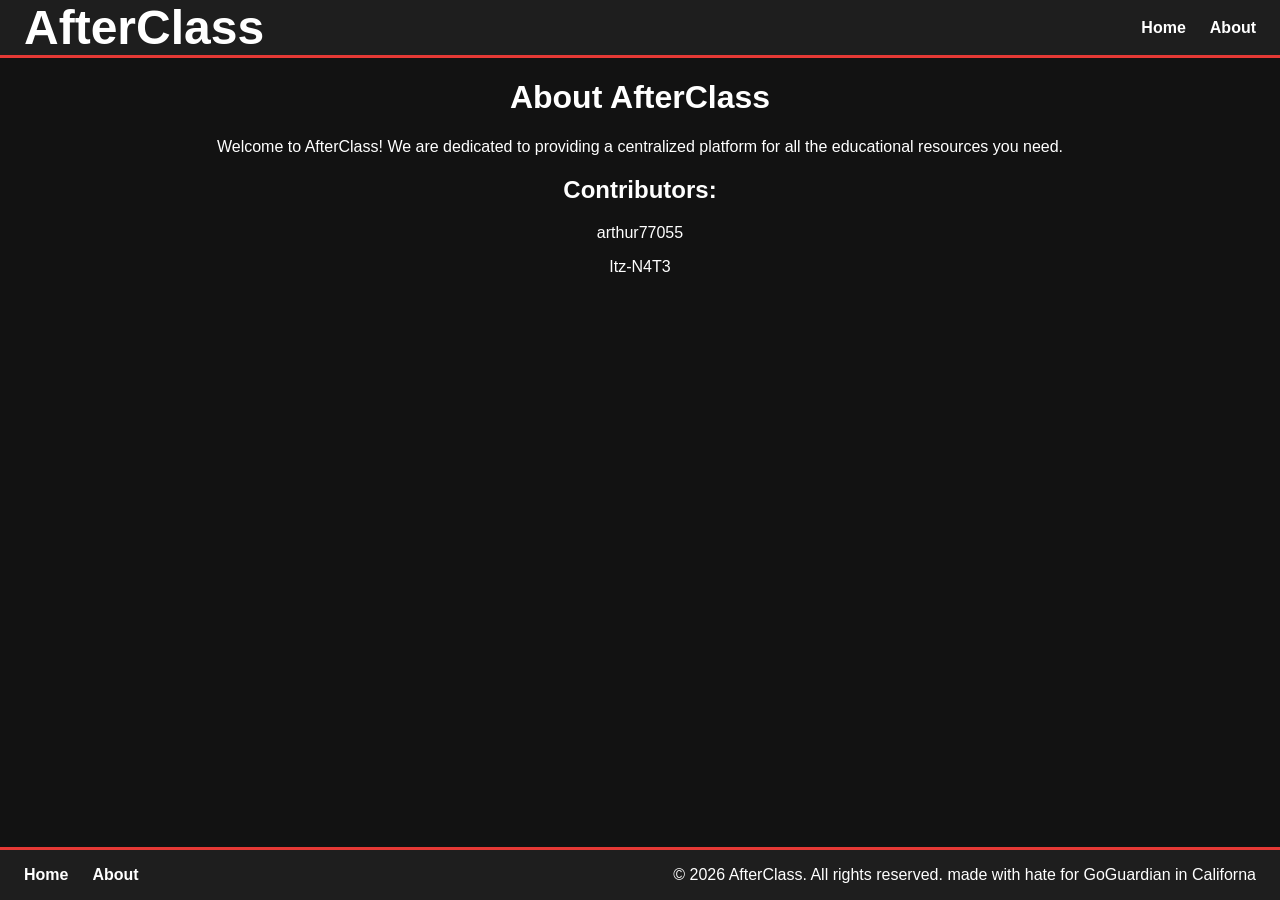
==== about.html @ 6701080a "added subway surfers & panic key" ====
<!DOCTYPE html>
<html>
    <head>
        <meta charset="utf-8">
        <meta http-equiv="X-UA-Compatible" content="IE=edge">
        <title>About - AfterClass</title>
        <meta name="description" content="">
        <meta name="viewport" content="width=device-width, initial-scale=1">
        <link rel="stylesheet" href="style.css">
    </head>
    <body>
        <header>
            <h1>AfterClass</h1>
            <nav>
                <ul>
                    <li><a href="index.html">Home</a></li>
                    <li><a href="about.html">About</a></li>
                </ul>
            </nav>
        </header>
        <main>
            <h1>About AfterClass</h1>
            <p>Welcome to AfterClass! We are dedicated to providing a centralized platform for all the educational resources you need.</p>
            <h2>Contributors:</h2>
            <p>arthur77055</p>
            <p>Itz-N4T3</p>
        </main>
        <footer>
            <nav aria-label="Footer">
                <ul>
                    <li><a href="index.html">Home</a></li>
                    <li><a href="about.html">About</a></li>
                </ul>
            </nav>
            <p>&copy; 2026 AfterClass. All rights reserved. made with hate for GoGuardian in Californa</p>
        </footer>
        <script src="script.js"></script>
    </body>
</html>
---- style.css ----
body {
    background-color: #121212;
    color:white;
    font-family: Arial, sans-serif;
    min-height: 100vh;
    box-sizing: border-box;
    margin: 0;
    display: flex;
    flex-direction: column;
}

header {
    background-color: #1e1e1e;
    border-bottom: 3px solid #e53935;
    padding: 0 1.5rem;
    display: flex;
    align-items: center;
    justify-content: space-between;
}

footer {
    background-color: #1e1e1e;
    border-top: 3px solid #e53935;
    padding: 0 1.5rem;
    display: flex;
    align-items: center;
    justify-content: space-between;
}

header h1 {
    margin: 0;
    font-size: 3rem;
}

nav ul {
    display: flex;
    gap: 1.5rem;
    margin: 0;
    padding: 0;
    list-style: none;
}

nav a {
    display: block;
    padding: 1rem 0;
    color: white;
    font-weight: 600;
    text-decoration: none;
    transition: color 0.2s ease;
}

nav a:hover,
nav a:focus-visible {
    color: #ff8a80;
}

main {
    flex: 1;
    text-align: center;
}

#fullscreen-button {
    margin-top: 0.5rem;
    padding: 0.4rem 0.65rem;
    border: 1px solid #555;
    border-radius: 3px;
    background: transparent;
    color: #ccc;
    font: inherit;
    cursor: pointer;
}

#fullscreen-button:hover,
#fullscreen-button:focus-visible {
    border-color: #e53935;
    color: white;
}
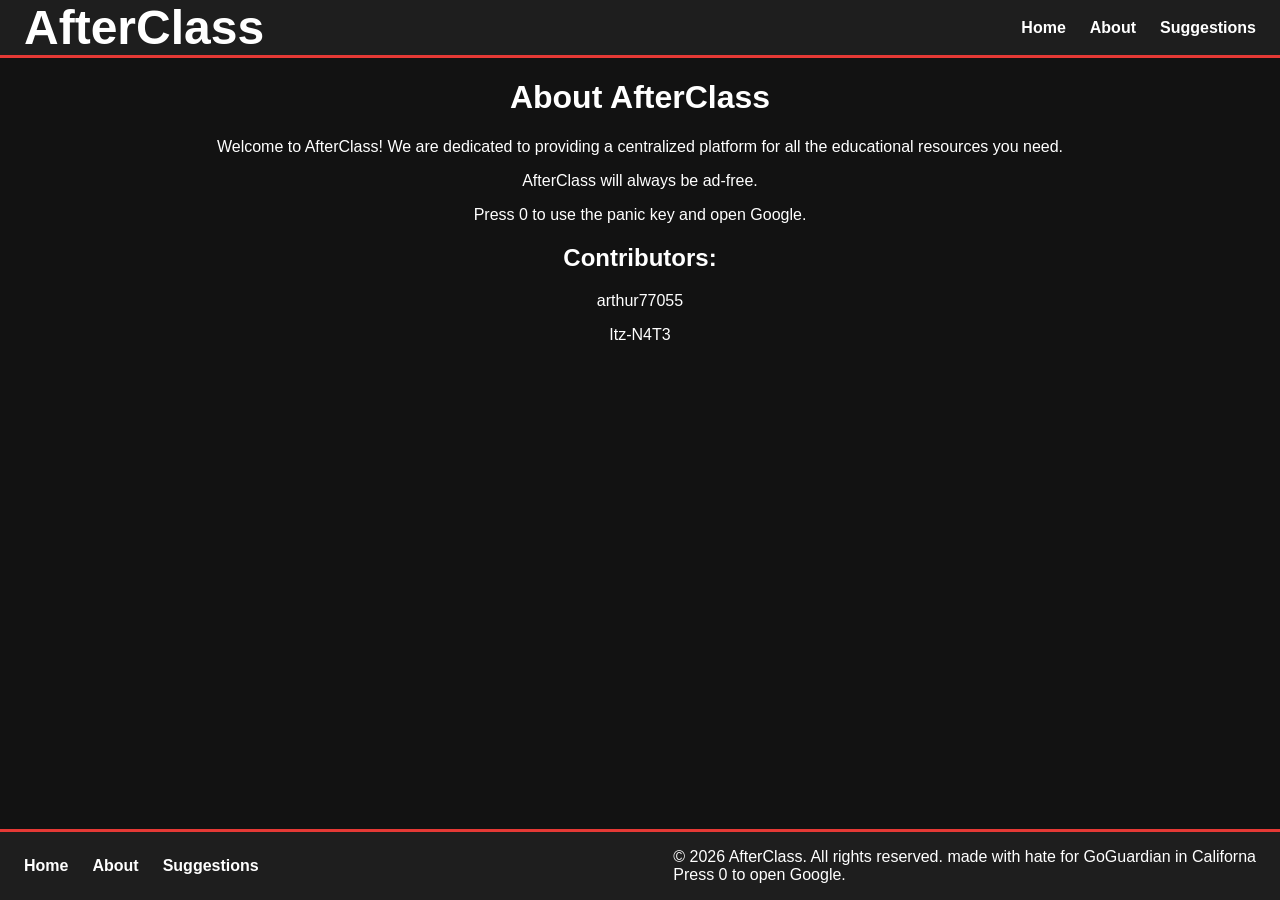
==== commit 88e03870: "added suggestions & other stuff" ====
--- a/about.html
+++ b/about.html
@@ -15,12 +15,15 @@
                 <ul>
                     <li><a href="index.html">Home</a></li>
                     <li><a href="about.html">About</a></li>
+                    <li><a href="https://docs.google.com/forms/d/e/1FAIpQLSfHofTblRziRhAiflrGv3iZmDnq6QlPIWAM1GIO4Z38Wzq3aA/viewform?usp=publish-editor" target="_blank" rel="noopener noreferrer">Suggestions</a></li>
                 </ul>
             </nav>
         </header>
         <main>
             <h1>About AfterClass</h1>
             <p>Welcome to AfterClass! We are dedicated to providing a centralized platform for all the educational resources you need.</p>
+            <p>AfterClass will always be ad-free.</p>
+            <p>Press 0 to use the panic key and open Google.</p>
             <h2>Contributors:</h2>
             <p>arthur77055</p>
             <p>Itz-N4T3</p>
@@ -30,9 +33,10 @@
                 <ul>
                     <li><a href="index.html">Home</a></li>
                     <li><a href="about.html">About</a></li>
+                    <li><a href="https://docs.google.com/forms/d/e/1FAIpQLSfHofTblRziRhAiflrGv3iZmDnq6QlPIWAM1GIO4Z38Wzq3aA/viewform?usp=publish-editor" target="_blank" rel="noopener noreferrer">Suggestions</a></li>
                 </ul>
             </nav>
-            <p>&copy; 2026 AfterClass. All rights reserved. made with hate for GoGuardian in Californa</p>
+            <p>&copy; 2026 AfterClass. All rights reserved. made with hate for GoGuardian in Californa<br>Press 0 to open Google.</p>
         </footer>
         <script src="script.js"></script>
     </body>
--- a/style.css
+++ b/style.css
@@ -74,4 +74,35 @@
 #fullscreen-button:focus-visible {
     border-color: #e53935;
     color: white;
+}
+
+main form {
+    margin: 0 auto;
+    width: fit-content;
+}
+
+.game-launch-button {
+    display: block;
+    padding: 0;
+    border: 0;
+    border-radius: 8px;
+    background: transparent;
+    cursor: pointer;
+    overflow: hidden;
+    transition: transform 0.2s ease;
+}
+
+.game-launch-button img {
+    display: block;
+    width: 180px;
+    height: auto;
+}
+
+.game-launch-button:hover {
+    transform: scale(1.04);
+}
+
+.game-launch-button:focus-visible {
+    outline: 3px solid #e53935;
+    outline-offset: 3px;
 }
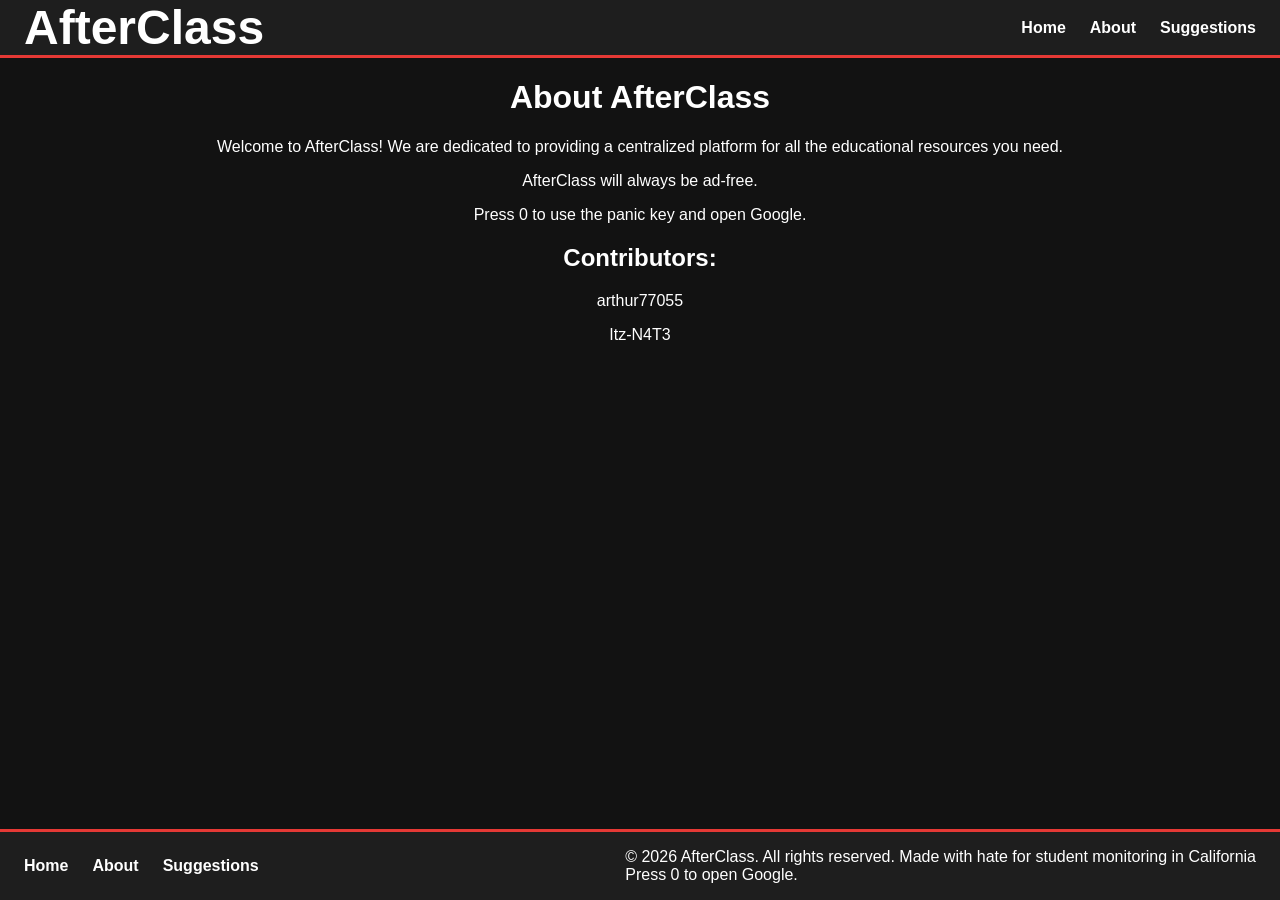
==== commit 01c1ee2a: "added worldguessr & ui improvements" ====
--- a/about.html
+++ b/about.html
@@ -10,7 +10,7 @@
     </head>
     <body>
         <header>
-            <h1>AfterClass</h1>
+            <h1><a href="index.html">AfterClass</a></h1>
             <nav>
                 <ul>
                     <li><a href="index.html">Home</a></li>
@@ -36,7 +36,7 @@
                     <li><a href="https://docs.google.com/forms/d/e/1FAIpQLSfHofTblRziRhAiflrGv3iZmDnq6QlPIWAM1GIO4Z38Wzq3aA/viewform?usp=publish-editor" target="_blank" rel="noopener noreferrer">Suggestions</a></li>
                 </ul>
             </nav>
-            <p>&copy; 2026 AfterClass. All rights reserved. made with hate for GoGuardian in Californa<br>Press 0 to open Google.</p>
+            <p>&copy; 2026 AfterClass. All rights reserved. Made with hate for student monitoring in California<br>Press 0 to open Google.</p>
         </footer>
         <script src="script.js"></script>
     </body>
--- a/style.css
+++ b/style.css
@@ -30,6 +30,16 @@
 header h1 {
     margin: 0;
     font-size: 3rem;
+}
+
+header h1 a {
+    color: inherit;
+    text-decoration: none;
+}
+
+header h1 a:hover,
+header h1 a:focus-visible {
+    color: #ff8a80;
 }
 
 nav ul {
@@ -77,13 +87,15 @@
 }
 
 main form {
-    margin: 0 auto;
+    display: inline-block;
+    margin: 0 0.5rem;
     width: fit-content;
+    vertical-align: top;
 }
 
 .game-launch-button {
     display: block;
-    padding: 0;
+    padding: 0.5rem;
     border: 0;
     border-radius: 8px;
     background: transparent;
@@ -96,6 +108,7 @@
     display: block;
     width: 180px;
     height: auto;
+    border-radius: 8px;
 }
 
 .game-launch-button:hover {
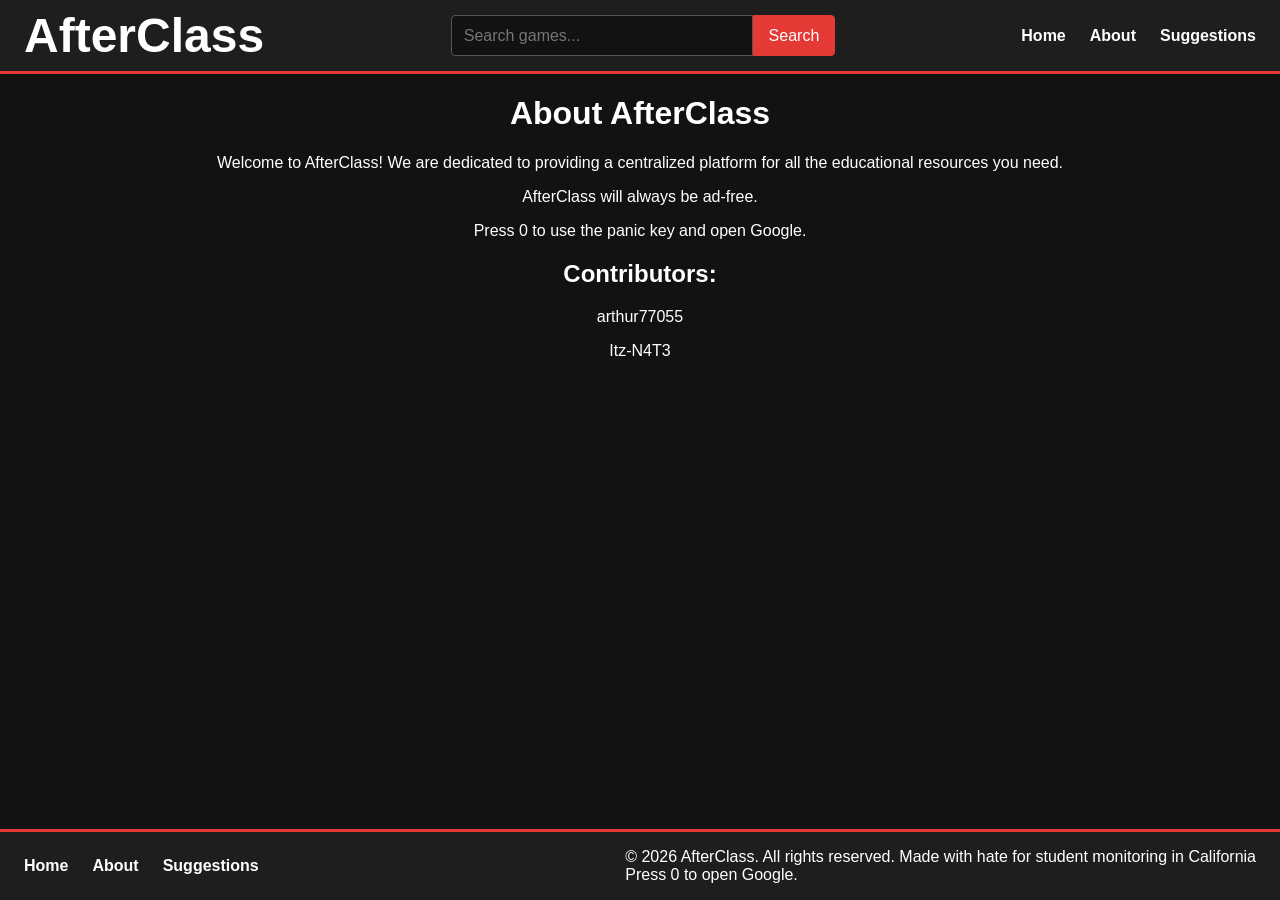
==== commit 0447e527: "added search and drifthunters" ====
--- a/about.html
+++ b/about.html
@@ -11,6 +11,10 @@
     <body>
         <header>
             <h1><a href="index.html">AfterClass</a></h1>
+            <form class="site-search" action="index.html" role="search">
+                <input type="search" name="search" aria-label="Search games" placeholder="Search games..." autocomplete="off">
+                <button type="submit">Search</button>
+            </form>
             <nav>
                 <ul>
                     <li><a href="index.html">Home</a></li>
--- a/style.css
+++ b/style.css
@@ -12,10 +12,12 @@
 header {
     background-color: #1e1e1e;
     border-bottom: 3px solid #e53935;
-    padding: 0 1.5rem;
+    padding: 0.5rem 1.5rem;
     display: flex;
     align-items: center;
     justify-content: space-between;
+    gap: 1rem;
+    flex-wrap: wrap;
 }
 
 footer {
@@ -64,9 +66,51 @@
     color: #ff8a80;
 }
 
+.site-search {
+    display: flex;
+    flex: 1 1 15rem;
+    max-width: 24rem;
+}
+
+.site-search input {
+    min-width: 0;
+    flex: 1;
+    padding: 0.65rem 0.75rem;
+    border: 1px solid #555;
+    border-radius: 4px 0 0 4px;
+    background: #121212;
+    color: white;
+    font: inherit;
+}
+
+.site-search input:focus-visible {
+    outline: none;
+    z-index: 1;
+}
+
+.site-search button {
+    padding: 0.65rem 0.9rem;
+    border: 1px solid #e53935;
+    border-radius: 0 4px 4px 0;
+    background: #e53935;
+    color: white;
+    font: inherit;
+    cursor: pointer;
+}
+
+.site-search button:hover,
+.site-search button:focus-visible {
+    background: #c62828;
+}
+
 main {
     flex: 1;
     text-align: center;
+}
+
+.search-results {
+    margin: 0.75rem 1rem;
+    color: #ccc;
 }
 
 #fullscreen-button {
@@ -86,16 +130,30 @@
     color: white;
 }
 
-main form {
-    display: inline-block;
-    margin: 0 0.5rem;
-    width: fit-content;
-    vertical-align: top;
+.resource-grid {
+    display: grid;
+    width: min(calc(100% - 2rem), 816px);
+    aspect-ratio: 816 / 540;
+    grid-template-columns: repeat(4, minmax(0, 1fr));
+    grid-template-rows: repeat(4, minmax(0, 1fr));
+    margin: 0 auto;
+    gap: 0.75rem 1rem;
+}
+
+.resource-grid form {
+    margin: 0;
+}
+
+.resource-grid > .subway-surfers-resource {
+    grid-row: 1 / span 2;
 }
 
 .game-launch-button {
     display: block;
     padding: 0.5rem;
+    box-sizing: border-box;
+    width: 100%;
+    height: 100%;
     border: 0;
     border-radius: 8px;
     background: transparent;
@@ -106,8 +164,9 @@
 
 .game-launch-button img {
     display: block;
-    width: 180px;
-    height: auto;
+    width: 100%;
+    height: 100%;
+    object-fit: cover;
     border-radius: 8px;
 }
 
@@ -118,4 +177,47 @@
 .game-launch-button:focus-visible {
     outline: 3px solid #e53935;
     outline-offset: 3px;
-}+}
+
+@media (max-width: 700px) {
+    header {
+        justify-content: center;
+    }
+
+    .resource-grid {
+        width: min(calc(100% - 1rem), 816px);
+        aspect-ratio: auto;
+        grid-template-columns: repeat(2, minmax(0, 1fr));
+        grid-template-rows: none;
+        grid-auto-rows: minmax(7.5rem, 34vw);
+        gap: 0.5rem;
+    }
+
+    footer {
+        box-sizing: border-box;
+        width: 100%;
+        flex-direction: column;
+        padding: 0.5rem 1rem;
+    }
+
+    footer nav ul {
+        justify-content: center;
+        flex-wrap: wrap;
+        column-gap: 1.25rem;
+    }
+
+    footer p {
+        margin: 0.5rem 0;
+        text-align: center;
+    }
+
+    .site-search {
+        order: 1;
+        flex-basis: 100%;
+        max-width: none;
+    }
+
+    header nav {
+        order: 2;
+    }
+}
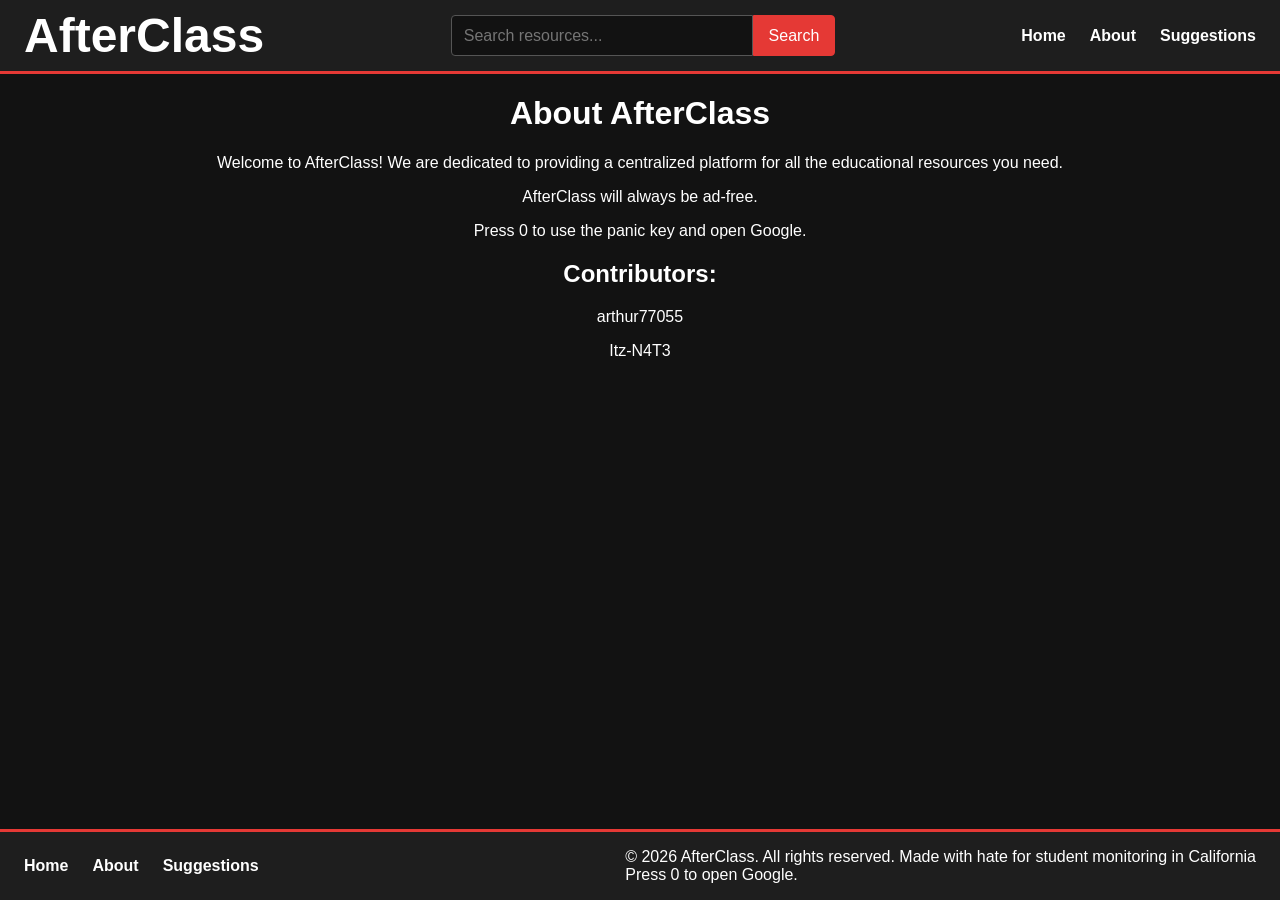
==== commit fad8a80f: "ui improvements" ====
--- a/about.html
+++ b/about.html
@@ -12,7 +12,7 @@
         <header>
             <h1><a href="index.html">AfterClass</a></h1>
             <form class="site-search" action="index.html" role="search">
-                <input type="search" name="search" aria-label="Search games" placeholder="Search games..." autocomplete="off">
+                <input type="search" name="search" aria-label="Search resources" placeholder="Search resources..." autocomplete="off">
                 <button type="submit">Search</button>
             </form>
             <nav>
--- a/style.css
+++ b/style.css
@@ -149,6 +149,7 @@
 }
 
 .game-launch-button {
+    position: relative;
     display: block;
     padding: 0.5rem;
     box-sizing: border-box;
@@ -170,6 +171,32 @@
     border-radius: 8px;
 }
 
+.game-title {
+    position: absolute;
+    top: 0.5rem;
+    left: 0.5rem;
+    right: 0.5rem;
+    padding: 0.75rem 0.5rem 1.25rem;
+    border-radius: 8px 8px 0 0;
+    background: linear-gradient(to bottom, rgb(0 0 0 / 85%), transparent);
+    color: white;
+    font-size: 1rem;
+    font-weight: 700;
+    line-height: 1.25;
+    text-align: left;
+    text-shadow: 0 1px 3px rgb(0 0 0 / 80%);
+    opacity: 0;
+    transform: translateY(-0.75rem);
+    pointer-events: none;
+    transition: opacity 0.25s ease, transform 0.3s ease;
+}
+
+.game-launch-button:hover .game-title,
+.game-launch-button:focus-visible .game-title {
+    opacity: 1;
+    transform: translateY(0);
+}
+
 .game-launch-button:hover {
     transform: scale(1.04);
 }
@@ -177,6 +204,12 @@
 .game-launch-button:focus-visible {
     outline: 3px solid #e53935;
     outline-offset: 3px;
+}
+
+@media (prefers-reduced-motion: reduce) {
+    .game-title {
+        transition: none;
+    }
 }
 
 @media (max-width: 700px) {
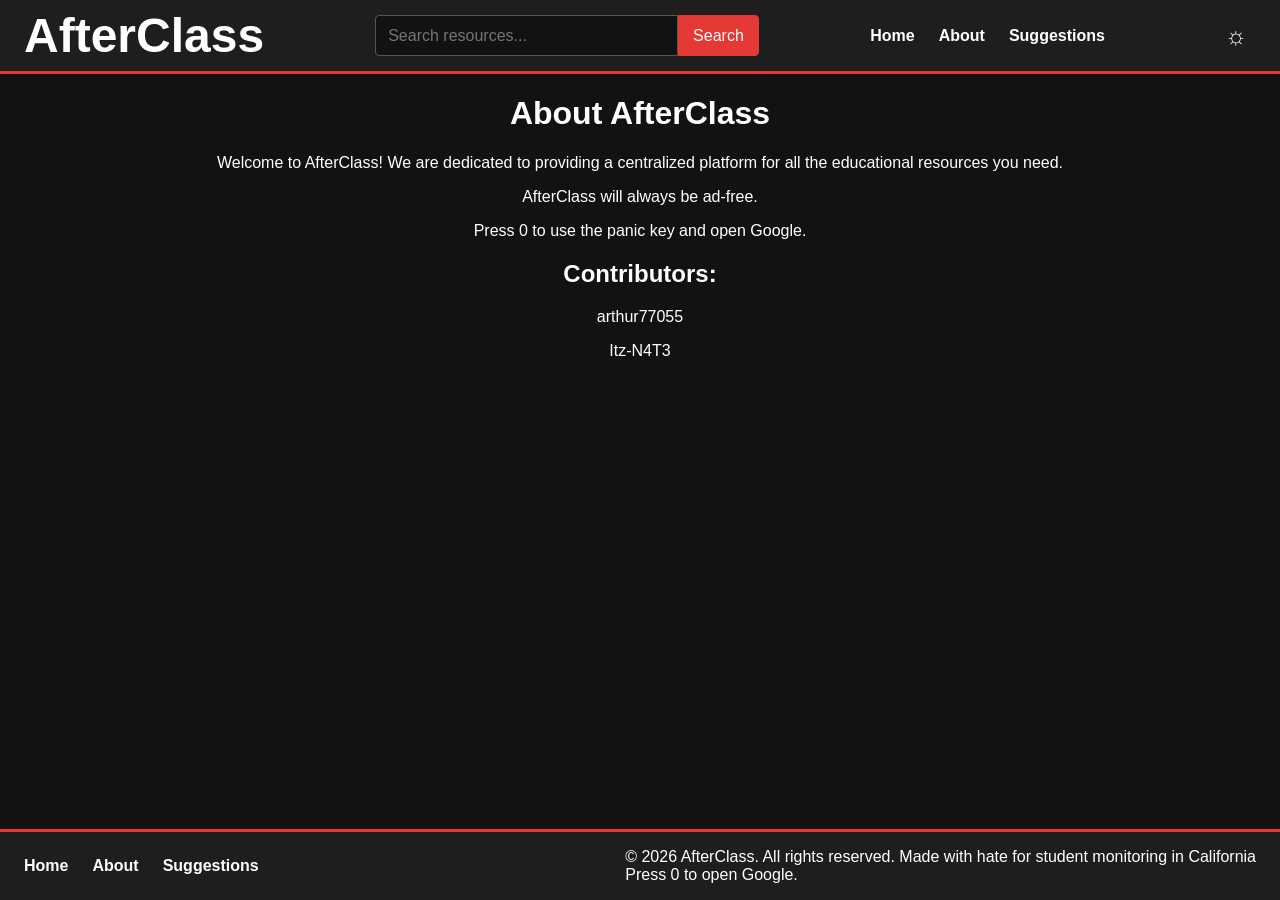
==== commit a8b650f6: "added light mode & toggle" ====
--- a/about.html
+++ b/about.html
@@ -6,6 +6,7 @@
         <title>About - AfterClass</title>
         <meta name="description" content="">
         <meta name="viewport" content="width=device-width, initial-scale=1">
+        <script>(function () { document.documentElement.dataset.theme = localStorage.getItem("afterclass-theme") || "dark"; })();</script>
         <link rel="stylesheet" href="style.css">
     </head>
     <body>
@@ -22,6 +23,7 @@
                     <li><a href="https://docs.google.com/forms/d/e/1FAIpQLSfHofTblRziRhAiflrGv3iZmDnq6QlPIWAM1GIO4Z38Wzq3aA/viewform?usp=publish-editor" target="_blank" rel="noopener noreferrer">Suggestions</a></li>
                 </ul>
             </nav>
+            <button class="theme-toggle" type="button" aria-label="Switch to light mode" aria-pressed="false" title="Switch to light mode">☼</button>
         </header>
         <main>
             <h1>About AfterClass</h1>
--- a/style.css
+++ b/style.css
@@ -1,16 +1,37 @@
+:root {
+    color-scheme: dark;
+    --page-background: #121212;
+    --surface-background: #1e1e1e;
+    --text-color: white;
+    --muted-text-color: #ccc;
+    --input-border-color: #555;
+    --input-background: #121212;
+}
+
+:root[data-theme="light"] {
+    color-scheme: light;
+    --page-background: #f5f5f5;
+    --surface-background: #fff;
+    --text-color: #1a1a1a;
+    --muted-text-color: #555;
+    --input-border-color: #aaa;
+    --input-background: #fff;
+}
+
 body {
-    background-color: #121212;
-    color:white;
+    background-color: var(--page-background);
+    color: var(--text-color);
     font-family: Arial, sans-serif;
     min-height: 100vh;
     box-sizing: border-box;
     margin: 0;
     display: flex;
     flex-direction: column;
+    transition: background-color 0.3s ease, color 0.3s ease;
 }
 
 header {
-    background-color: #1e1e1e;
+    background-color: var(--surface-background);
     border-bottom: 3px solid #e53935;
     padding: 0.5rem 1.5rem;
     display: flex;
@@ -18,15 +39,17 @@
     justify-content: space-between;
     gap: 1rem;
     flex-wrap: wrap;
+    transition: background-color 0.3s ease;
 }
 
 footer {
-    background-color: #1e1e1e;
+    background-color: var(--surface-background);
     border-top: 3px solid #e53935;
     padding: 0 1.5rem;
     display: flex;
     align-items: center;
     justify-content: space-between;
+    transition: background-color 0.3s ease;
 }
 
 header h1 {
@@ -55,10 +78,10 @@
 nav a {
     display: block;
     padding: 1rem 0;
-    color: white;
+    color: var(--text-color);
     font-weight: 600;
     text-decoration: none;
-    transition: color 0.2s ease;
+    transition: color 0.3s ease;
 }
 
 nav a:hover,
@@ -76,11 +99,12 @@
     min-width: 0;
     flex: 1;
     padding: 0.65rem 0.75rem;
-    border: 1px solid #555;
+    border: 1px solid var(--input-border-color);
     border-radius: 4px 0 0 4px;
-    background: #121212;
-    color: white;
+    background: var(--input-background);
+    color: var(--text-color);
     font: inherit;
+    transition: background-color 0.3s ease, color 0.3s ease, border-color 0.3s ease;
 }
 
 .site-search input:focus-visible {
@@ -103,6 +127,32 @@
     background: #c62828;
 }
 
+.theme-toggle {
+    display: grid;
+    width: 2.5rem;
+    height: 2.5rem;
+    place-items: center;
+    padding: 0;
+    border: 0;
+    border-radius: 50%;
+    background: transparent;
+    color: var(--text-color);
+    font: inherit;
+    font-size: 1.5rem;
+    line-height: 1;
+    cursor: pointer;
+    transition: background-color 0.3s ease, color 0.3s ease, border-color 0.3s ease;
+}
+
+.theme-toggle:hover {
+    background: var(--input-border-color);
+}
+
+.theme-toggle:focus-visible {
+    outline: 2px solid #e53935;
+    outline-offset: 2px;
+}
+
 main {
     flex: 1;
     text-align: center;
@@ -110,24 +160,25 @@
 
 .search-results {
     margin: 0.75rem 1rem;
-    color: #ccc;
+    color: var(--muted-text-color);
 }
 
 #fullscreen-button {
     margin-top: 0.5rem;
     padding: 0.4rem 0.65rem;
-    border: 1px solid #555;
+    border: 1px solid var(--input-border-color);
     border-radius: 3px;
     background: transparent;
-    color: #ccc;
+    color: var(--muted-text-color);
     font: inherit;
     cursor: pointer;
+    transition: background-color 0.3s ease, color 0.3s ease, border-color 0.3s ease;
 }
 
 #fullscreen-button:hover,
 #fullscreen-button:focus-visible {
     border-color: #e53935;
-    color: white;
+    color: var(--text-color);
 }
 
 .resource-grid {
@@ -207,6 +258,13 @@
 }
 
 @media (prefers-reduced-motion: reduce) {
+    body,
+    header,
+    footer,
+    nav a,
+    .site-search input,
+    .theme-toggle,
+    #fullscreen-button,
     .game-title {
         transition: none;
     }
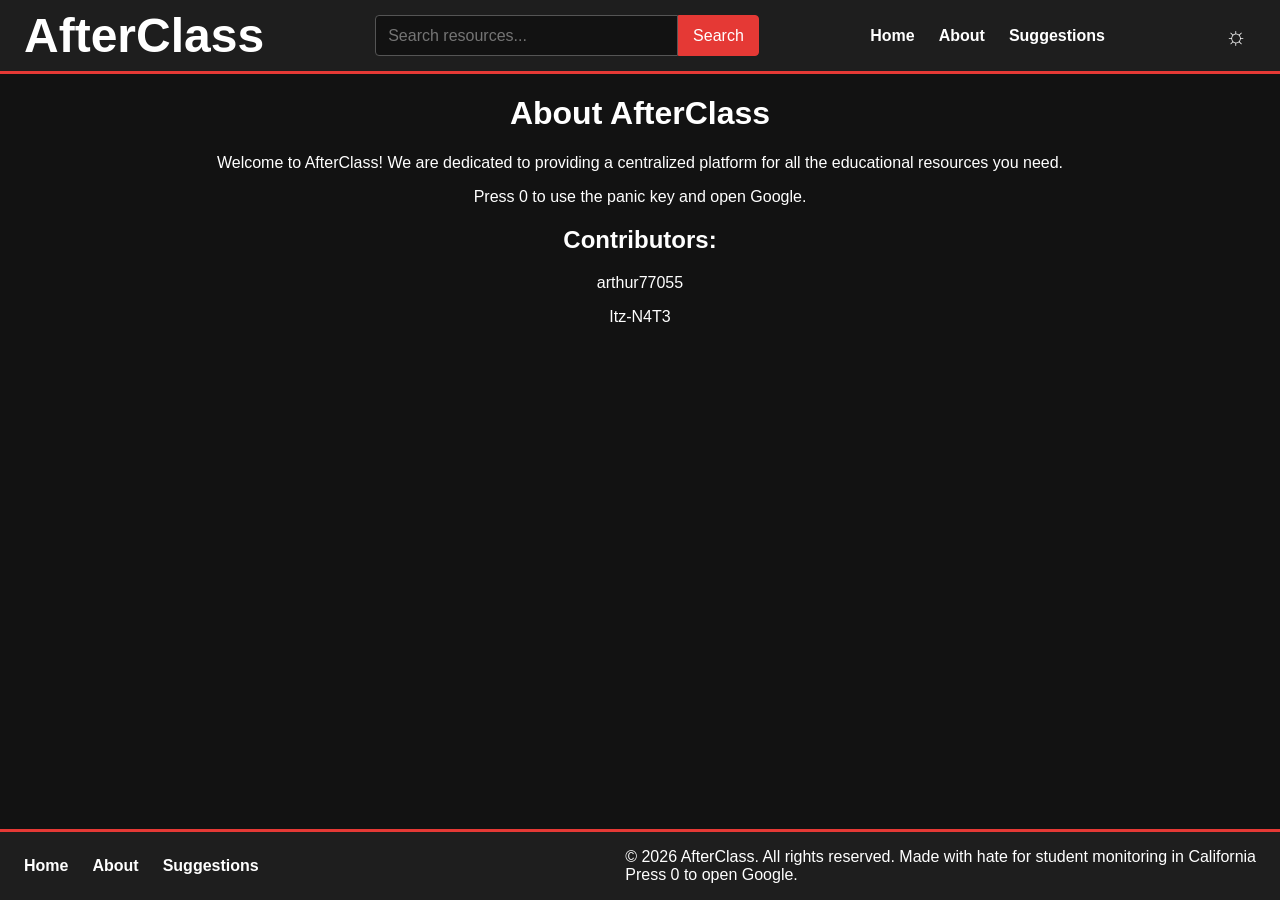
==== commit 5b3bb337: "added adsense (sorry)" ====
--- a/about.html
+++ b/about.html
@@ -6,6 +6,7 @@
         <title>About - AfterClass</title>
         <meta name="description" content="">
         <meta name="viewport" content="width=device-width, initial-scale=1">
+        <script async src="https://pagead2.googlesyndication.com/pagead/js/adsbygoogle.js?client=ca-pub-9373833030946543" crossorigin="anonymous"></script>
         <script>(function () { document.documentElement.dataset.theme = localStorage.getItem("afterclass-theme") || "dark"; })();</script>
         <link rel="stylesheet" href="style.css">
     </head>
@@ -28,7 +29,6 @@
         <main>
             <h1>About AfterClass</h1>
             <p>Welcome to AfterClass! We are dedicated to providing a centralized platform for all the educational resources you need.</p>
-            <p>AfterClass will always be ad-free.</p>
             <p>Press 0 to use the panic key and open Google.</p>
             <h2>Contributors:</h2>
             <p>arthur77055</p>
--- a/style.css
+++ b/style.css
@@ -224,12 +224,12 @@
 
 .game-title {
     position: absolute;
-    top: 0.5rem;
+    bottom: 0.5rem;
     left: 0.5rem;
     right: 0.5rem;
-    padding: 0.75rem 0.5rem 1.25rem;
-    border-radius: 8px 8px 0 0;
-    background: linear-gradient(to bottom, rgb(0 0 0 / 85%), transparent);
+    padding: 1.25rem 0.5rem 0.75rem;
+    border-radius: 0 0 8px 8px;
+    background: linear-gradient(to top, rgb(0 0 0 / 85%), transparent);
     color: white;
     font-size: 1rem;
     font-weight: 700;
@@ -237,7 +237,7 @@
     text-align: left;
     text-shadow: 0 1px 3px rgb(0 0 0 / 80%);
     opacity: 0;
-    transform: translateY(-0.75rem);
+    transform: translateY(0.75rem);
     pointer-events: none;
     transition: opacity 0.25s ease, transform 0.3s ease;
 }
